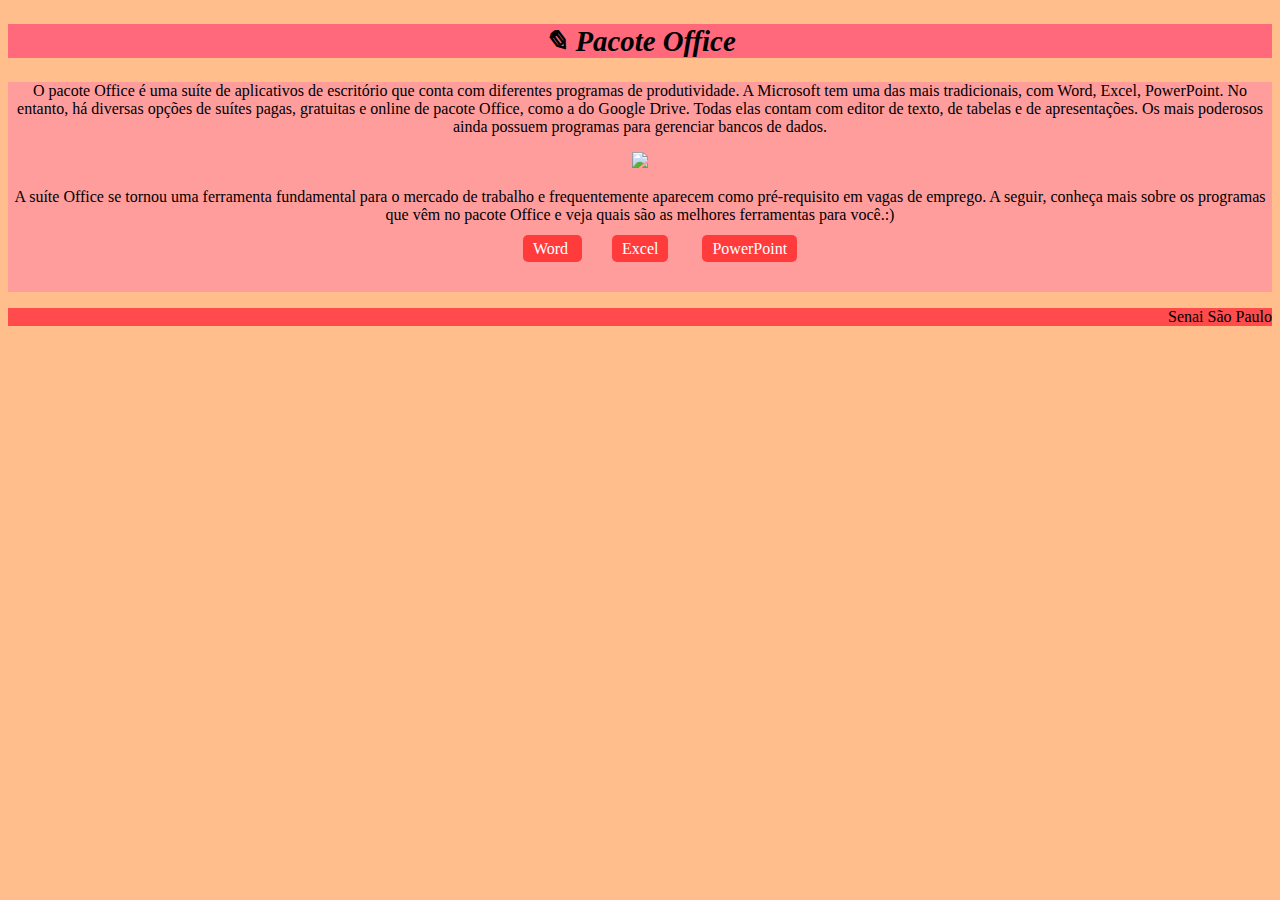
==== index.html @ f7660d29 "Add files via upload" ====
<!DOCTYPE html>
<html lang="html">
<head>
    <link rel="stylesheet" href="estilos.css">
    <meta charset="UTF-8">
    <meta http-equiv="X-UA-Compatible" content="IE=edge">
    <meta name="viewport" content="width=device-width, initial-scale=1.0">
    <title>Pacote Office</title>
    <link rel="icon"  type="image/jpg"  href="lana.png" />
</head>

<body bgcolor="#ffbe8c">

<div class="cabecalho">
        <h2>✎ Pacote Office</h2></div>

<div class="corpo">
        <p>O pacote Office é uma suíte de aplicativos de escritório que conta com diferentes programas de produtividade. A Microsoft tem uma das mais tradicionais, com Word, Excel, PowerPoint. No entanto, há diversas opções de suítes pagas, gratuitas e online de pacote Office, como a do Google Drive. Todas elas contam com editor de texto, de tabelas e de apresentações. Os mais poderosos ainda possuem programas para gerenciar bancos de dados.
        </p>         
            <img style stroke="red" src="download.jfif">
            
        <p>A suíte Office se tornou uma ferramenta fundamental para o mercado de trabalho e frequentemente aparecem como pré-requisito em vagas de emprego. A seguir, conheça mais sobre os programas que vêm no pacote Office e veja quais são as melhores ferramentas para você.:)</p>
        <ul>
          <li><a href="word.html">Word </a></li>
          <li><a href="excel.html">Excel</a></li>
            <li><a href="powerpoint.html">PowerPoint</a></li>
         </ul>
         <br>
         </nav></div>
    <div class="rodape">
        <p>Senai São Paulo</p>
    </div>
     
     
     </body>
     </html>
    



































</html>
---- estilos.css ----
.cabecalho {
font-family: 'Times New Roman';
text-align: center;
font-size: larger;
font-style: italic;
text-decoration: ;
background-color: rgb(255, 105, 123);
color:black;
}

.corpo {
  background-color:rgb(255, 157, 157);
  text-align: center;
  font-size: medium;
  font-family:'Calibria' ;
  color:black;
}


.rodape {
background-color: rgb(255, 75, 75);
text-align: right;
font-family: 'Times New Roman';
color:black;
}

.espacamento {
    background-color:rgb(255, 157, 157);
    color: rgb(255, 157, 157)
}

.cabecalho1 {
  font-family: 'Times New Roman';
  text-align: center;
  font-size: larger;
  font-style: italic;
  text-decoration: ;
  background-color: rgb(0, 163, 71);
  color:black;
  }
  
  .corpo1 {
    background-color:rgb(0, 158, 39);
    text-align: center;
    font-size: medium;
    font-family:'Calibria' ;
    color:black;
  }
  
  
  .rodape1 {
  background-color: rgb(0, 58, 9);
  text-align: right;
  font-family: 'Times New Roman';
  color:rgb(255, 255, 255);
  }
  
  .espacamento1 {
      background-color:rgb(34, 252, 0);
      color: rgb(34, 252, 0)
  }
  

  li {
    list-style: none; 
    margin: 15px;
    display: inline;
}
li a {
    padding: 5px 10px; 
    margin:0;
    border: 0px solid; 
    background: rgb(255, 59, 59);
    text-decoration: none;
    color:#FFF;
    /* cantos arredondados */
    -webkit-border-radius:5px;
    -moz-border-radius:5px;
    border-radius:5px;
}
li a:hover {
    background: #CCC;
    color: #000; 
    border-color: #000;
}

.cabecalho2 {
  font-family: 'Times New Roman';
  text-align: center;
  font-size: larger;
  font-style: italic;
  text-decoration: ;
  background-color: rgb(129, 150, 255);
  color:black;
  }
  
  .corpo2{
    background-color:rgb(147, 250, 255);
    text-align: center;
    font-size: medium;
    font-family:'Calibria' ;
    color:black;
  }
  
  
  .rodape2 {
  background-color: #000ba5;
  text-align: right;
  font-family: 'Times New Roman';
  color:rgb(255, 255, 255);
  }
  
  .espacamento2 {
      background-color:rgb(113, 153, 255);
      color: rgb(113, 153, 255);
  }
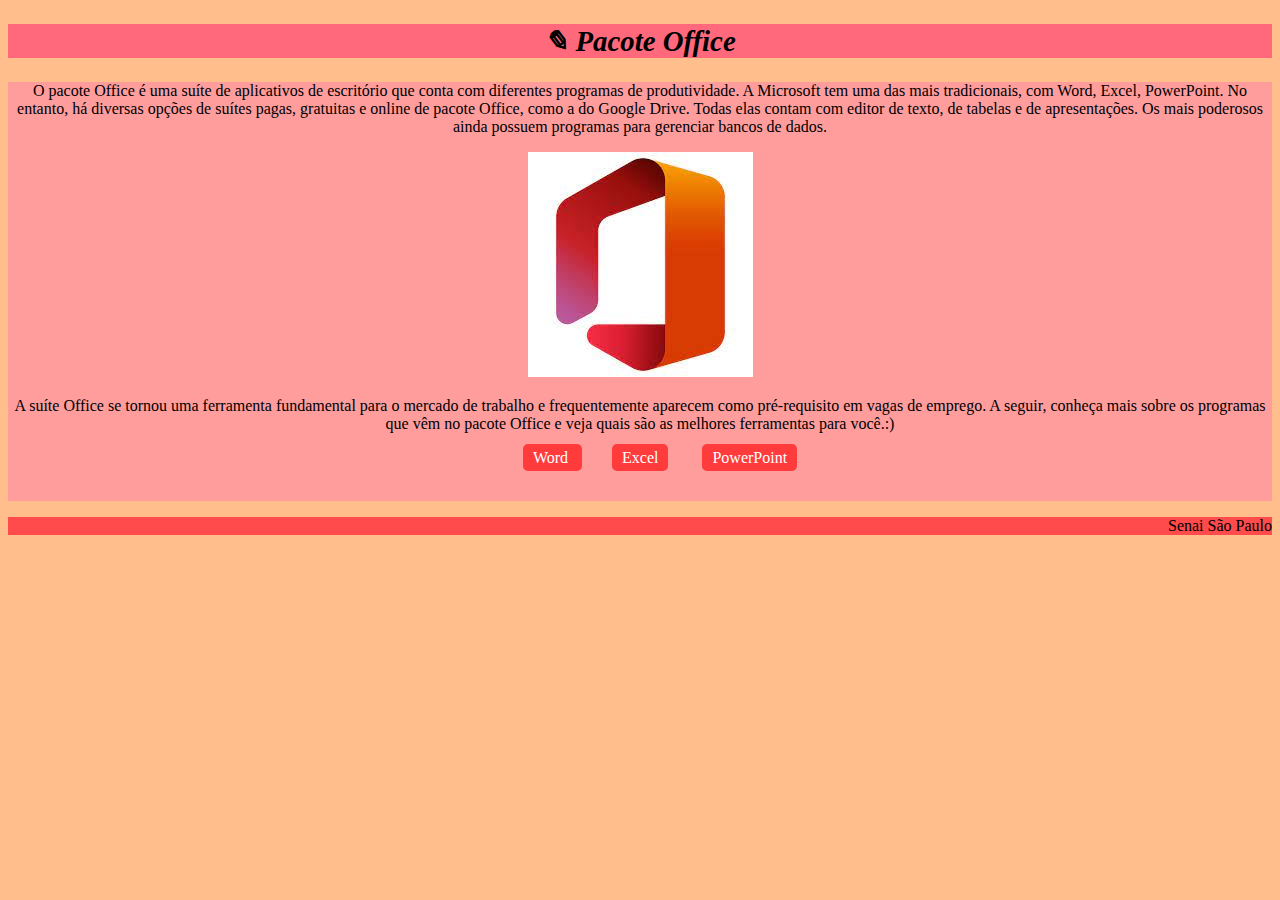
==== commit 0a7c86d1: "Update index.html" ====
--- a/index.html
+++ b/index.html
@@ -1,12 +1,12 @@
 <!DOCTYPE html>
 <html lang="html">
 <head>
-    <link rel="stylesheet" href="estilos.css">
+    <link rel="stylesheet" href="./css/estilos.css">
     <meta charset="UTF-8">
     <meta http-equiv="X-UA-Compatible" content="IE=edge">
     <meta name="viewport" content="width=device-width, initial-scale=1.0">
     <title>Pacote Office</title>
-    <link rel="icon"  type="image/jpg"  href="lana.png" />
+    <link rel="icon"  type="image/jpg"  href="./img/lana.png" />
 </head>
 
 <body bgcolor="#ffbe8c">
@@ -17,7 +17,7 @@
 <div class="corpo">
         <p>O pacote Office é uma suíte de aplicativos de escritório que conta com diferentes programas de produtividade. A Microsoft tem uma das mais tradicionais, com Word, Excel, PowerPoint. No entanto, há diversas opções de suítes pagas, gratuitas e online de pacote Office, como a do Google Drive. Todas elas contam com editor de texto, de tabelas e de apresentações. Os mais poderosos ainda possuem programas para gerenciar bancos de dados.
         </p>         
-            <img style stroke="red" src="download.jfif">
+            <img style stroke="red" src="./img/download.jfif">
             
         <p>A suíte Office se tornou uma ferramenta fundamental para o mercado de trabalho e frequentemente aparecem como pré-requisito em vagas de emprego. A seguir, conheça mais sobre os programas que vêm no pacote Office e veja quais são as melhores ferramentas para você.:)</p>
         <ul>
@@ -70,4 +70,4 @@
 
 
 
-</html>+</html>
--- a/css/estilos.css
+++ b/css/estilos.css
@@ -0,0 +1,117 @@
+
+.cabecalho {
+font-family: 'Times New Roman';
+text-align: center;
+font-size: larger;
+font-style: italic;
+text-decoration: ;
+background-color: rgb(255, 105, 123);
+color:black;
+}
+
+.corpo {
+  background-color:rgb(255, 157, 157);
+  text-align: center;
+  font-size: medium;
+  font-family:'Calibria' ;
+  color:black;
+}
+
+
+.rodape {
+background-color: rgb(255, 75, 75);
+text-align: right;
+font-family: 'Times New Roman';
+color:black;
+}
+
+.espacamento {
+    background-color:rgb(255, 157, 157);
+    color: rgb(255, 157, 157)
+}
+
+.cabecalho1 {
+  font-family: 'Times New Roman';
+  text-align: center;
+  font-size: larger;
+  font-style: italic;
+  text-decoration: ;
+  background-color: rgb(0, 163, 71);
+  color:black;
+  }
+  
+  .corpo1 {
+    background-color:rgb(0, 158, 39);
+    text-align: center;
+    font-size: medium;
+    font-family:'Calibria' ;
+    color:black;
+  }
+  
+  
+  .rodape1 {
+  background-color: rgb(0, 58, 9);
+  text-align: right;
+  font-family: 'Times New Roman';
+  color:rgb(255, 255, 255);
+  }
+  
+  .espacamento1 {
+      background-color:rgb(34, 252, 0);
+      color: rgb(34, 252, 0)
+  }
+  
+
+  li {
+    list-style: none; 
+    margin: 15px;
+    display: inline;
+}
+li a {
+    padding: 5px 10px; 
+    margin:0;
+    border: 0px solid; 
+    background: rgb(255, 59, 59);
+    text-decoration: none;
+    color:#FFF;
+    /* cantos arredondados */
+    -webkit-border-radius:5px;
+    -moz-border-radius:5px;
+    border-radius:5px;
+}
+li a:hover {
+    background: #CCC;
+    color: #000; 
+    border-color: #000;
+}
+
+.cabecalho2 {
+  font-family: 'Times New Roman';
+  text-align: center;
+  font-size: larger;
+  font-style: italic;
+  text-decoration: ;
+  background-color: rgb(129, 150, 255);
+  color:black;
+  }
+  
+  .corpo2{
+    background-color:rgb(147, 250, 255);
+    text-align: center;
+    font-size: medium;
+    font-family:'Calibria' ;
+    color:black;
+  }
+  
+  
+  .rodape2 {
+  background-color: #000ba5;
+  text-align: right;
+  font-family: 'Times New Roman';
+  color:rgb(255, 255, 255);
+  }
+  
+  .espacamento2 {
+      background-color:rgb(113, 153, 255);
+      color: rgb(113, 153, 255);
+  }
